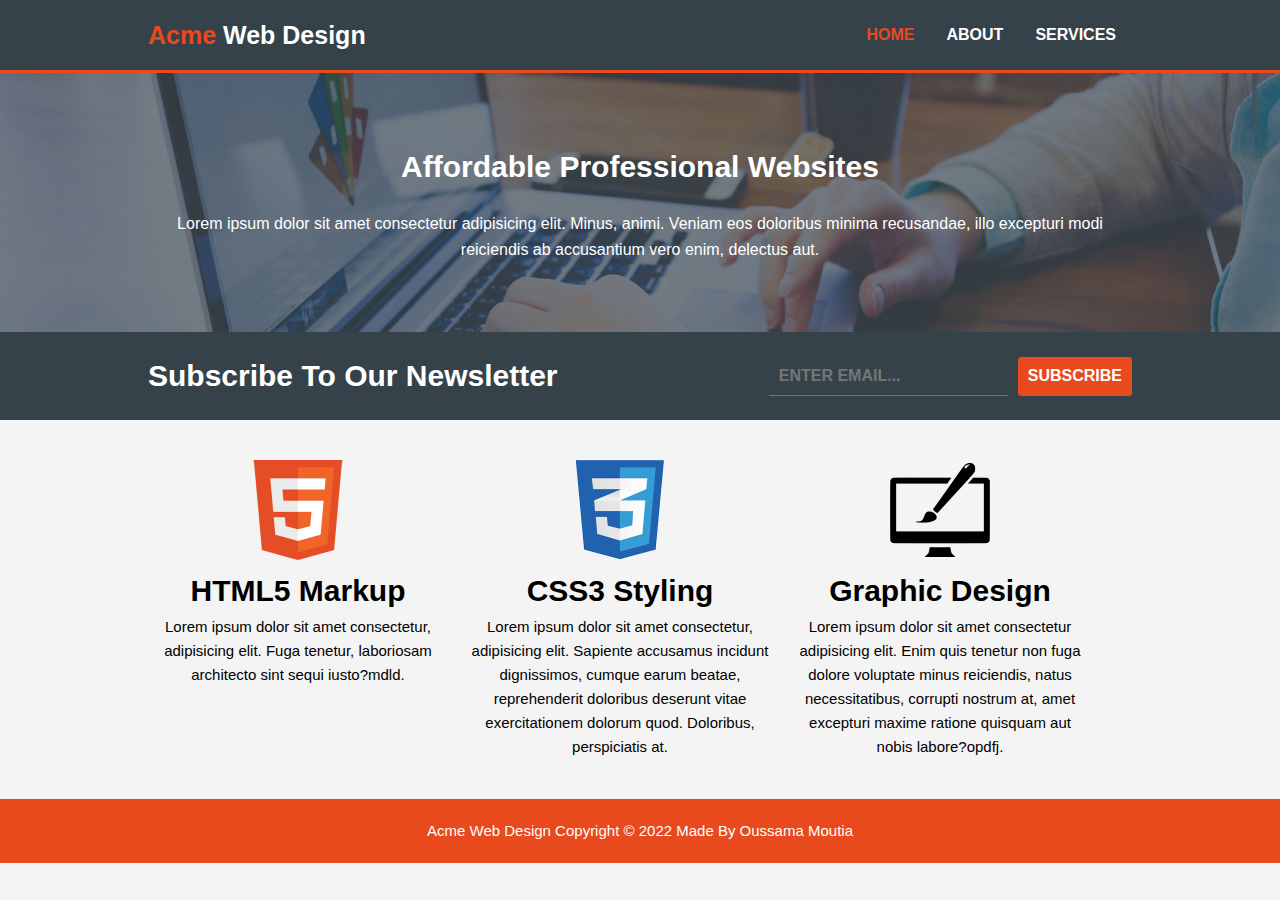
==== about.html @ 18d1f4a6 "First commit and last haha" ====
<!DOCTYPE html>
<html lang="en">
<head>
    <meta charset="UTF-8">
    <meta http-equiv="X-UA-Compatible" content="IE=edge">
    <meta name="viewport" content="width=device-width, initial-scale=1.0">
    <link rel="stylesheet" href="style.css">
    <title>Acme Web Design | Welcome</title>
</head>
<body>
    <header>
        <div class="container">
            <div class="logo"><h1><span>Acme</span> Web Design</h1></div>
            <nav class="nav">
                <ul class="nav_list">
                    <li class="nav_list_item"><a href="home.html" class="nav_link current">Home</a></li>
                    <li class="nav_list_item"><a href="about.html" class="nav_link">About</a></li>
                    <li class="nav_list_item"><a href="service.html" class="nav_link">Services</a></li>
                </ul>
            </nav>
        </div>
    </header>
    <main>
        <section id="first_section">
            <div class="container">
                <h1>Affordable Professional Websites</h1>
                <p>Lorem ipsum dolor sit amet consectetur adipisicing elit. Minus, animi. Veniam eos doloribus minima recusandae, illo excepturi modi reiciendis ab accusantium vero enim, delectus aut.</p>
            </div>
        </section>
        <section id="second_section">
            <div class="container">
                <h1>Subscribe To Our Newsletter</h1>
                <form>
                    <input type="email" name="email" placeholder="Enter Email...">
                    <button type="submit">Subscribe</button>
                </form>
            </div>
        </section>
        <section id="third_section">
            <div class="container">
                <div class="box">
               <img src="assets/logo_html.png" alt="" >
               <h1>HTML5 Markup</h1>
               <p>Lorem ipsum dolor sit amet consectetur, adipisicing elit. Fuga tenetur, laboriosam architecto sint sequi iusto?mdld.</p>
            </div>
            <div class="container">
                <div class="box">
               <img src="assets/logo_css.png" alt="" >
                <h1>CSS3 Styling</h1>
                    <p>Lorem ipsum dolor sit amet consectetur, adipisicing elit. Sapiente accusamus incidunt dignissimos, cumque earum beatae, reprehenderit doloribus deserunt vitae exercitationem dolorum quod. Doloribus, perspiciatis at.</p>
            </div>
            <div class="container">
                <div class="box">
               <img src="assets/logo_brush.png" alt="" >
               <h1>Graphic Design</h1>
                    <p>Lorem ipsum dolor sit amet consectetur adipisicing elit. Enim quis tenetur non fuga dolore voluptate minus reiciendis, natus necessitatibus, corrupti nostrum at, amet excepturi maxime ratione quisquam aut nobis labore?opdfj.</p>
            </div>
            </div>
        </section>
    </main>
    <footer>
        <p>Acme Web Design Copyright &copy; 2022 Made By Oussama Moutia</p>
    </footer>
</body>
</html>
---- style.css ----
* {
  margin: 0;
  padding: 0;
  box-sizing: border-box;
}
:root {
  --clr-white: #fff;
  --clr-orange: #e8491d;
  --clr-dark: #35424a;
}
html {
  font-size: 62.5%;
}
body {
  font-family: Arial, Helvetica, sans-serif;
  background: #f4f4f4;
  font-size: 1.5rem;
  line-height: 1.6;
}
.container {
  max-width: 80%;
  margin: 0 auto;
  padding: 0 2rem;
}
header {
  background-color: var(--clr-dark);
  border-bottom: 0.3rem solid var(--clr-orange);
}
header .container {
  min-height: 7rem;
  display: flex;
  justify-content: space-between;
  align-items: center;
}
.logo h1 {
  font-size: 2.5rem;
  color: var(--clr-white);
  font-weight: bold;
}
.logo h1 span {
  color: var(--clr-orange);
}
.nav_list {
  display: flex;
  justify-content: space-between;
}
.nav_list_item {
  list-style: none;
  padding: 0 1.6rem;
}
.nav_link {
  text-decoration: none;
  color: var(--clr-white);
  font-size: 1.6rem;
  font-weight: 600;
  text-transform: uppercase;
  transition: all 0.3s ease 0s;
}
.nav_link:hover {
  color: #5f666b;
}
.current {
  color: var(--clr-orange);
}
#first_section {
  background: url("assets/showcase.jpg") no-repeat center center;
  background-size: cover;
  padding: 7rem 0;
  text-align: center;
  color: var(--clr-white);
}
#first_section h1 {
  font-size: 3rem;
  font-weight: bold;
  margin-bottom: 2rem;
}
#first_section p {
  font-size: 1.6rem;
}
#second_section {
  background-color: var(--clr-dark);
  padding: 2rem 0;
  color: var(--clr-white);
}
#second_section .container {
  display: flex;
  justify-content: space-between;
  align-items: center;
}
#second_section form {
  display: flex;
  justify-content: space-between;
}
#second_section input[type="email"] {
  width: 100%;
  padding: 1rem;
  border: none;
  border-bottom: 0.1rem solid var(--clr-orange);
  background: transparent;
  color: var(--clr-white);
  font-size: 1.6rem;
  font-weight: 600;
  text-transform: uppercase;
  transition: all 0.3s ease 0s;
}
#second_section input[type="email"]:focus {
  outline: none;
  border-bottom: 0.1rem solid var(--clr-orange);
}
#second_section button {
  /* width: 100%; */
  padding: 1rem;
  border: none;
  margin-left: 1rem;
  border-radius: 0.3rem;
  background: var(--clr-orange);
  color: var(--clr-white);
  font-size: 1.6rem;
  font-weight: 600;
  text-transform: uppercase;
  transition: all 0.3s ease 0s;
}
#second_section button:hover {
  background: var(--clr-orange);
  color: var(--clr-white);
}
#third_section {
  padding: 2rem 0;
}
#third_section .container {
  display: flex;
  justify-content: space-between;
  text-align: center;
}
#third_section .container .box {
  width: 30rem;
  padding: 2rem 0;
  text-align: center;
}
#third_section .container .box img {
  width: 10rem;
  height: 10rem;
}
#about_section {
  padding: 2rem;
  color: var(--clr-white);
}
#about_section .container {
  display: flex;
  justify-content: space-between;
}
#about_section .container .right div:nth-child(1) {
  color: #000000;
}
#about_section .container .right div:nth-child(1) h1 {
  font-size: 3rem;
  font-weight: bold;
  margin-bottom: 0.5rem;
}
#about_section .container .right div:nth-child(2),
.left {
  background-color: var(--clr-dark);
  padding: 2rem;
}
#about_section .container .left {
  margin-left: 4rem;
}
#service_section .container {
  padding: 2rem;
  display: flex;
  justify-content: space-between;
}
#service_section .container .right .box {
  padding: 3rem 2rem;
  background-color: rgb(243, 233, 233);
  border: rgb(243, 233, 233) solid 0.1rem;
  border-radius: 0.5rem;
  margin-bottom: 0.5rem;
}
#service_section .container .left {
  min-width: 30rem;
  max-height: 35rem;
  margin-left: 4rem;
  padding: 2rem;
  background-color: var(--clr-dark);
  color: var(--clr-white);
}
#service_section .container .left form {
  display: flex;
  flex-direction: column;
}
#service_section .container .left form input[type="email"],
input[type="text"],
textarea {
  width: 100%;
  padding: 1rem;
  border: none;
  border-bottom: 0.1rem solid var(--clr-orange);
  background: var(--clr-white);
  margin-bottom: 1rem;
  font-size: 1.6rem;
  font-weight: 600;
  text-transform: uppercase;
  transition: all 0.3s ease 0s;
}
#service_section .container .left form input[type="submit"] {
  width: 100%;
  padding: 1rem;
  border: none;
  border-radius: 0.3rem;
  background: var(--clr-orange);
  color: var(--clr-white);
  font-size: 1.6rem;
  font-weight: 600;
  text-transform: uppercase;
  transition: all 0.3s ease 0s;
}
footer {
  background-color: var(--clr-orange);
  padding: 2rem 0;
  color: var(--clr-white);
  text-align: center;
}

@media screen and (max-width: 700px) {
  header .container {
    flex-direction: column;
  }
  #second_section .container {
    flex-direction: column;
  }
  #third_section .container {
    flex-direction: column;
    align-items: center;
  }
  #about_section .container {
    flex-direction: column;
  }
  #about_section .container .left {
    margin-left: 0;

    margin-top: 4rem;
  }
  #service_section .container {
    flex-direction: column;
    margin-bottom: 2rem;
  }
  #service_section .container .left {
    margin-left: 0;
  }
}
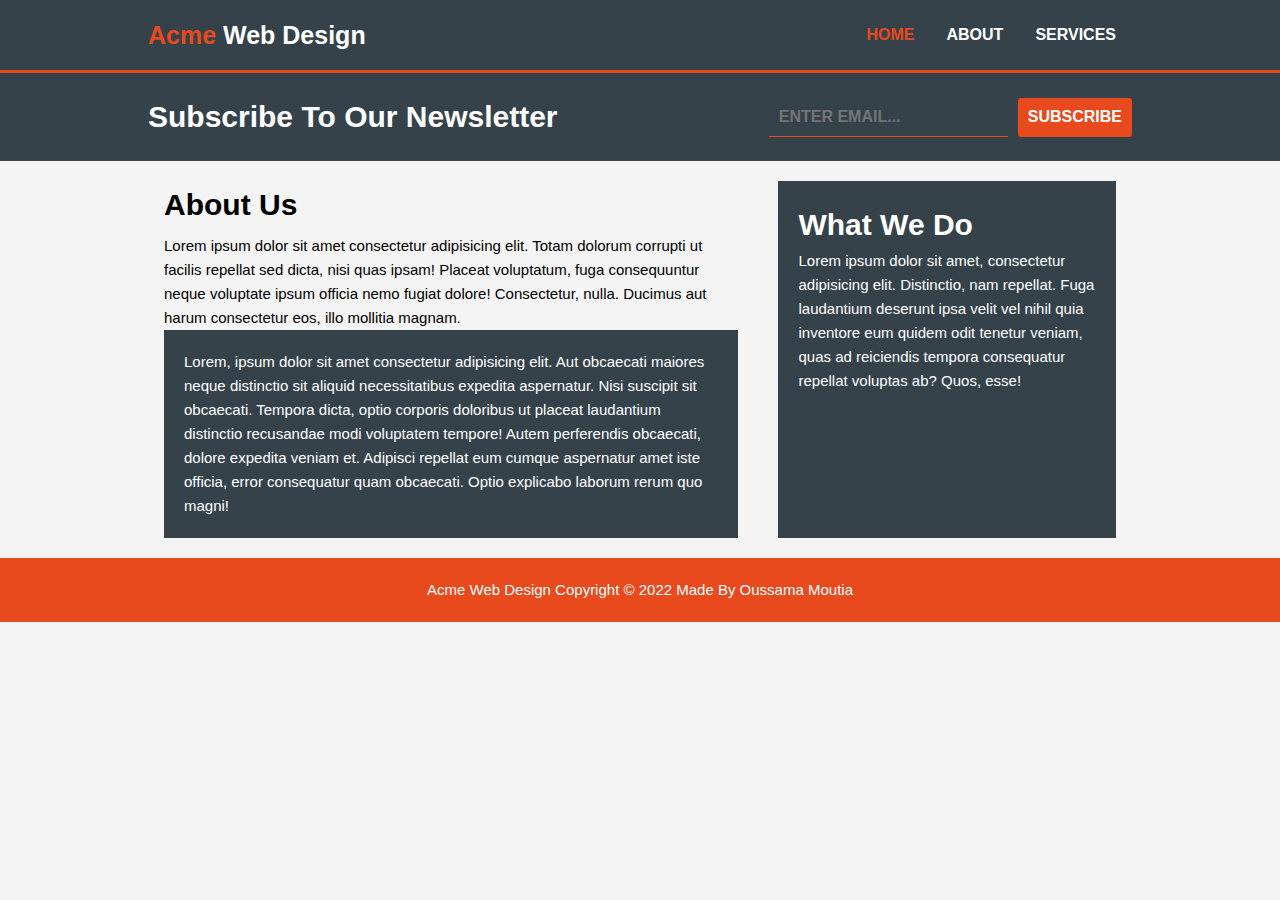
==== commit 6876fd1c: "First commit and last haha" ====
--- a/about.html
+++ b/about.html
@@ -4,7 +4,7 @@
     <meta charset="UTF-8">
     <meta http-equiv="X-UA-Compatible" content="IE=edge">
     <meta name="viewport" content="width=device-width, initial-scale=1.0">
-    <link rel="stylesheet" href="style.css">
+    <link rel="stylesheet" href="css/style.css">
     <title>Acme Web Design | Welcome</title>
 </head>
 <body>
@@ -21,12 +21,7 @@
         </div>
     </header>
     <main>
-        <section id="first_section">
-            <div class="container">
-                <h1>Affordable Professional Websites</h1>
-                <p>Lorem ipsum dolor sit amet consectetur adipisicing elit. Minus, animi. Veniam eos doloribus minima recusandae, illo excepturi modi reiciendis ab accusantium vero enim, delectus aut.</p>
-            </div>
-        </section>
+       
         <section id="second_section">
             <div class="container">
                 <h1>Subscribe To Our Newsletter</h1>
@@ -36,27 +31,23 @@
                 </form>
             </div>
         </section>
-        <section id="third_section">
-            <div class="container">
-                <div class="box">
-               <img src="assets/logo_html.png" alt="" >
-               <h1>HTML5 Markup</h1>
-               <p>Lorem ipsum dolor sit amet consectetur, adipisicing elit. Fuga tenetur, laboriosam architecto sint sequi iusto?mdld.</p>
-            </div>
-            <div class="container">
-                <div class="box">
-               <img src="assets/logo_css.png" alt="" >
-                <h1>CSS3 Styling</h1>
-                    <p>Lorem ipsum dolor sit amet consectetur, adipisicing elit. Sapiente accusamus incidunt dignissimos, cumque earum beatae, reprehenderit doloribus deserunt vitae exercitationem dolorum quod. Doloribus, perspiciatis at.</p>
-            </div>
-            <div class="container">
-                <div class="box">
-               <img src="assets/logo_brush.png" alt="" >
-               <h1>Graphic Design</h1>
-                    <p>Lorem ipsum dolor sit amet consectetur adipisicing elit. Enim quis tenetur non fuga dolore voluptate minus reiciendis, natus necessitatibus, corrupti nostrum at, amet excepturi maxime ratione quisquam aut nobis labore?opdfj.</p>
-            </div>
-            </div>
-        </section>
+       <section id="about_section">
+           <div class="container">
+               <div class="right">
+                   <div>
+                       <h1>About Us</h1>
+                       <p>Lorem ipsum dolor sit amet consectetur adipisicing elit. Totam dolorum corrupti ut facilis repellat sed dicta, nisi quas ipsam! Placeat voluptatum, fuga consequuntur neque voluptate ipsum officia nemo fugiat dolore! Consectetur, nulla. Ducimus aut harum consectetur eos, illo mollitia magnam.</p>
+                    </div>
+                    <div>
+                        <p>Lorem, ipsum dolor sit amet consectetur adipisicing elit. Aut obcaecati maiores neque distinctio sit aliquid necessitatibus expedita aspernatur. Nisi suscipit sit obcaecati. Tempora dicta, optio corporis doloribus ut placeat laudantium distinctio recusandae modi voluptatem tempore! Autem perferendis obcaecati, dolore expedita veniam et. Adipisci repellat eum cumque aspernatur amet iste officia, error consequatur quam obcaecati. Optio explicabo laborum rerum quo magni!</p>
+                    </div>
+               </div>
+               <div class="left">
+                   <h1>What We Do</h1>
+                   <p>Lorem ipsum dolor sit amet, consectetur adipisicing elit. Distinctio, nam repellat. Fuga laudantium deserunt ipsa velit vel nihil quia inventore eum quidem odit tenetur veniam, quas ad reiciendis tempora consequatur repellat voluptas ab? Quos, esse!</p>
+               </div>
+           </div>
+       </section>
     </main>
     <footer>
         <p>Acme Web Design Copyright &copy; 2022 Made By Oussama Moutia</p>
--- a/css/style.css
+++ b/css/style.css
@@ -0,0 +1,251 @@
+* {
+  margin: 0;
+  padding: 0;
+  box-sizing: border-box;
+}
+:root {
+  --clr-white: #fff;
+  --clr-orange: #e8491d;
+  --clr-dark: #35424a;
+}
+html {
+  font-size: 62.5%;
+}
+body {
+  font-family: Arial, Helvetica, sans-serif;
+  background: #f4f4f4;
+  font-size: 1.5rem;
+  line-height: 1.6;
+}
+.container {
+  max-width: 80%;
+  margin: 0 auto;
+  padding: 0 2rem;
+}
+header {
+  background-color: var(--clr-dark);
+  border-bottom: 0.3rem solid var(--clr-orange);
+}
+header .container {
+  min-height: 7rem;
+  display: flex;
+  justify-content: space-between;
+  align-items: center;
+}
+.logo h1 {
+  font-size: 2.5rem;
+  color: var(--clr-white);
+  font-weight: bold;
+}
+.logo h1 span {
+  color: var(--clr-orange);
+}
+.nav_list {
+  display: flex;
+  justify-content: space-between;
+}
+.nav_list_item {
+  list-style: none;
+  padding: 0 1.6rem;
+}
+.nav_link {
+  text-decoration: none;
+  color: var(--clr-white);
+  font-size: 1.6rem;
+  font-weight: 600;
+  text-transform: uppercase;
+  transition: all 0.3s ease 0s;
+}
+.nav_link:hover {
+  color: #5f666b;
+}
+.current {
+  color: var(--clr-orange);
+}
+#first_section {
+  background: url("../assets/showcase.jpg") no-repeat center center;
+  background-size: cover;
+  padding: 7rem 0;
+  text-align: center;
+  color: var(--clr-white);
+}
+#first_section h1 {
+  font-size: 3rem;
+  font-weight: bold;
+  margin-bottom: 2rem;
+}
+#first_section p {
+  font-size: 1.6rem;
+}
+#second_section {
+  background-color: var(--clr-dark);
+  padding: 2rem 0;
+  color: var(--clr-white);
+}
+#second_section .container {
+  display: flex;
+  justify-content: space-between;
+  align-items: center;
+}
+#second_section form {
+  display: flex;
+  justify-content: space-between;
+}
+#second_section input[type="email"] {
+  width: 100%;
+  padding: 1rem;
+  border: none;
+  border-bottom: 0.1rem solid var(--clr-orange);
+  background: transparent;
+  color: var(--clr-white);
+  font-size: 1.6rem;
+  font-weight: 600;
+  text-transform: uppercase;
+  transition: all 0.3s ease 0s;
+}
+#second_section input[type="email"]:focus {
+  outline: none;
+  border-bottom: 0.1rem solid var(--clr-orange);
+}
+#second_section button {
+  /* width: 100%; */
+  padding: 1rem;
+  border: none;
+  margin-left: 1rem;
+  border-radius: 0.3rem;
+  background: var(--clr-orange);
+  color: var(--clr-white);
+  font-size: 1.6rem;
+  font-weight: 600;
+  text-transform: uppercase;
+  transition: all 0.3s ease 0s;
+}
+#second_section button:hover {
+  background: var(--clr-orange);
+  color: var(--clr-white);
+}
+#third_section {
+  padding: 2rem 0;
+}
+#third_section .container {
+  display: flex;
+  justify-content: space-between;
+  text-align: center;
+}
+#third_section .container .box {
+  width: 30rem;
+  padding: 2rem 0;
+  text-align: center;
+}
+#third_section .container .box img {
+  width: 10rem;
+  height: 10rem;
+}
+#about_section {
+  padding: 2rem;
+  color: var(--clr-white);
+}
+#about_section .container {
+  display: flex;
+  justify-content: space-between;
+}
+#about_section .container .right div:nth-child(1) {
+  color: #000000;
+}
+#about_section .container .right div:nth-child(1) h1 {
+  font-size: 3rem;
+  font-weight: bold;
+  margin-bottom: 0.5rem;
+}
+#about_section .container .right div:nth-child(2),
+.left {
+  background-color: var(--clr-dark);
+  padding: 2rem;
+}
+#about_section .container .left {
+  margin-left: 4rem;
+}
+#service_section .container {
+  padding: 2rem;
+  display: flex;
+  justify-content: space-between;
+}
+#service_section .container .right .box {
+  padding: 3rem 2rem;
+  background-color: rgb(243, 233, 233);
+  border: rgb(243, 233, 233) solid 0.1rem;
+  border-radius: 0.5rem;
+  margin-bottom: 0.5rem;
+}
+#service_section .container .left {
+  min-width: 30rem;
+  max-height: 35rem;
+  margin-left: 4rem;
+  padding: 2rem;
+  background-color: var(--clr-dark);
+  color: var(--clr-white);
+}
+#service_section .container .left form {
+  display: flex;
+  flex-direction: column;
+}
+#service_section .container .left form input[type="email"],
+input[type="text"],
+textarea {
+  width: 100%;
+  padding: 1rem;
+  border: none;
+  border-bottom: 0.1rem solid var(--clr-orange);
+  background: var(--clr-white);
+  margin-bottom: 1rem;
+  font-size: 1.6rem;
+  font-weight: 600;
+  text-transform: uppercase;
+  transition: all 0.3s ease 0s;
+}
+#service_section .container .left form input[type="submit"] {
+  width: 100%;
+  padding: 1rem;
+  border: none;
+  border-radius: 0.3rem;
+  background: var(--clr-orange);
+  color: var(--clr-white);
+  font-size: 1.6rem;
+  font-weight: 600;
+  text-transform: uppercase;
+  transition: all 0.3s ease 0s;
+}
+footer {
+  background-color: var(--clr-orange);
+  padding: 2rem 0;
+  color: var(--clr-white);
+  text-align: center;
+}
+
+@media screen and (max-width: 700px) {
+  header .container {
+    flex-direction: column;
+  }
+  #second_section .container {
+    flex-direction: column;
+  }
+  #third_section .container {
+    flex-direction: column;
+    align-items: center;
+  }
+  #about_section .container {
+    flex-direction: column;
+  }
+  #about_section .container .left {
+    margin-left: 0;
+
+    margin-top: 4rem;
+  }
+  #service_section .container {
+    flex-direction: column;
+    margin-bottom: 2rem;
+  }
+  #service_section .container .left {
+    margin-left: 0;
+  }
+}
